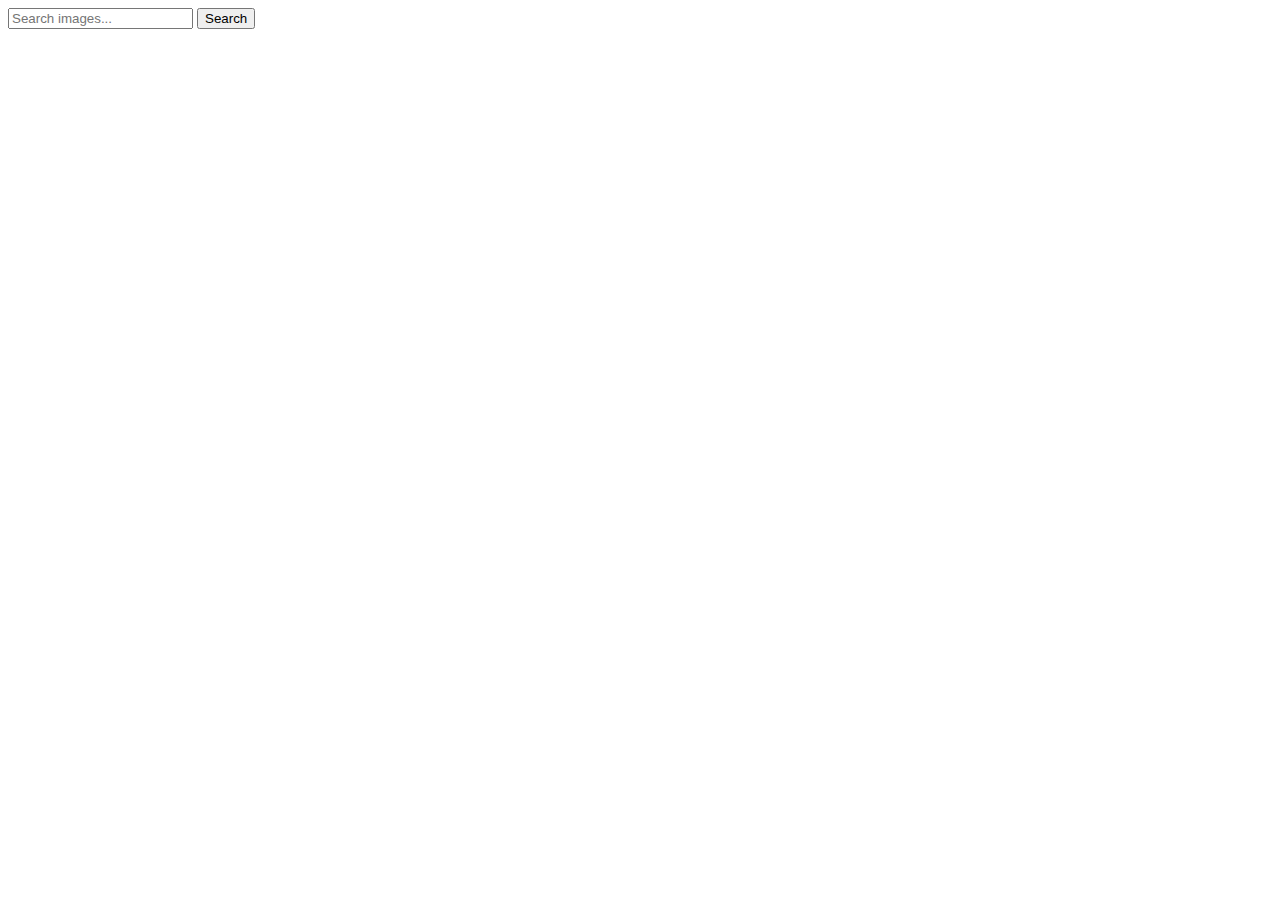
==== index.html @ 8845931c "Deploying to gh-pages from @ Merylly/goit-js-hw-12@5223a4ad299c330dbc98eaeeff955851ad689c13 🚀" ====
<!DOCTYPE html>
<html lang="en">
  <head>
    <meta charset="UTF-8" />
    <meta name="viewport" content="width=device-width, initial-scale=1.0" />
    <title>Gallery</title>
    
    <script type="module" crossorigin src="/goit-js-hw-11/commonHelpers.js"></script>
    <link rel="modulepreload" crossorigin href="/goit-js-hw-11/assets/vendor-46aac873.js">
    <link rel="stylesheet" href="/goit-js-hw-11/assets/vendor-eb6030bc.css">
    <link rel="stylesheet" href="/goit-js-hw-11/assets/index-89c603ee.css">
  </head>
  <body>
    <div class="container">
      <form class="form" id="form">
        <input
          class="form-input"
          type="text"
          placeholder="Search images..."
          name="picture"
        />
        <button class="form-button" type="submit">Search</button>
      </form>

      <div class="loader is-hidden"></div>

      <ul class="gallery" id="result-container"></ul>
      
    </div>
  </body>
</html>
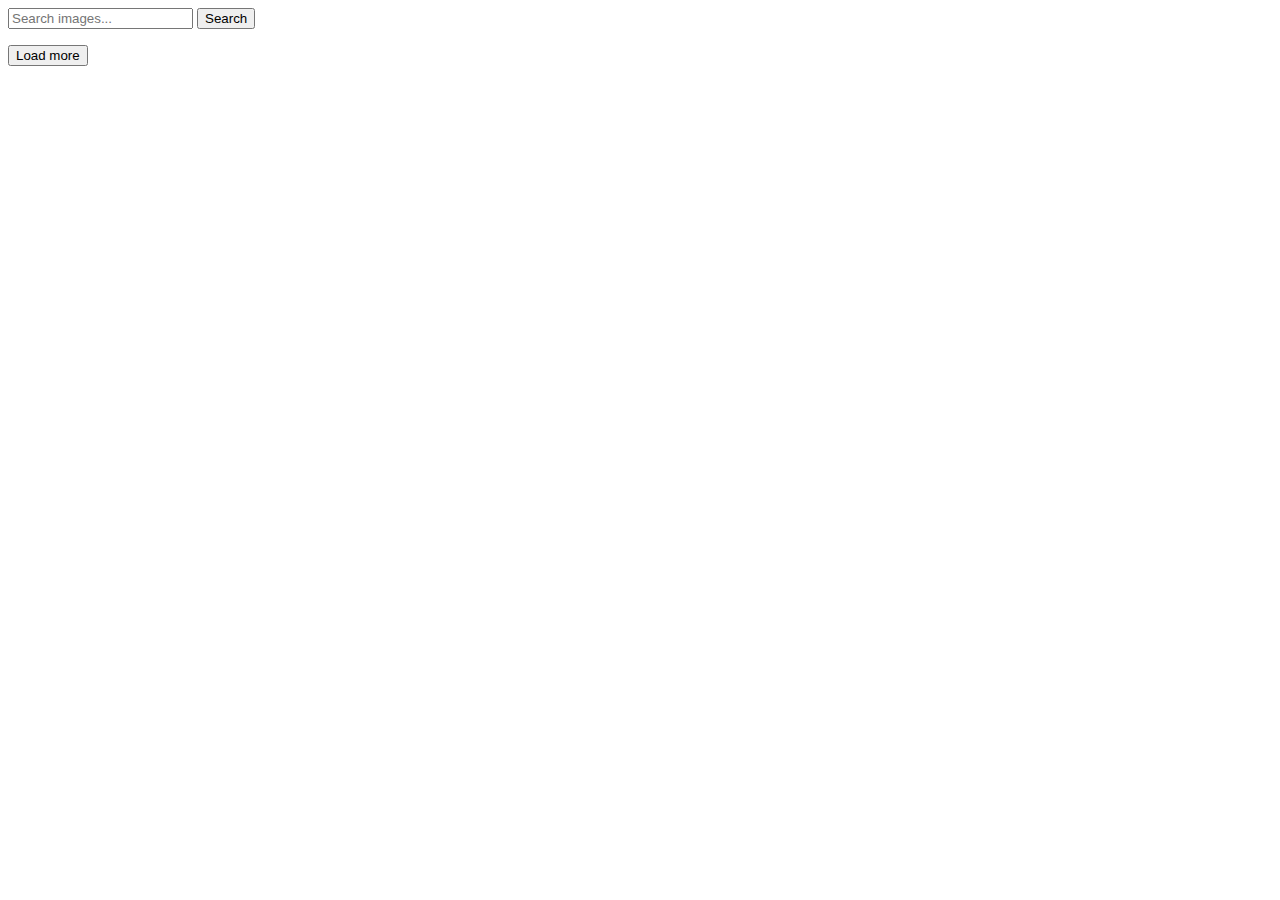
==== commit 046b2a69: "Deploying to gh-pages from @ Merylly/goit-js-hw-12@542194531ec1fbef3e3b457fcda2d36a68ba7a3d 🚀" ====
--- a/index.html
+++ b/index.html
@@ -5,10 +5,10 @@
     <meta name="viewport" content="width=device-width, initial-scale=1.0" />
     <title>Gallery</title>
     
-    <script type="module" crossorigin src="/goit-js-hw-11/commonHelpers.js"></script>
-    <link rel="modulepreload" crossorigin href="/goit-js-hw-11/assets/vendor-46aac873.js">
-    <link rel="stylesheet" href="/goit-js-hw-11/assets/vendor-eb6030bc.css">
-    <link rel="stylesheet" href="/goit-js-hw-11/assets/index-89c603ee.css">
+    <script type="module" crossorigin src="/goit-js-hw-12/commonHelpers.js"></script>
+    <link rel="modulepreload" crossorigin href="/goit-js-hw-12/assets/vendor-951421c8.js">
+    <link rel="stylesheet" href="/goit-js-hw-12/assets/vendor-eb6030bc.css">
+    <link rel="stylesheet" href="/goit-js-hw-12/assets/index-44079cc8.css">
   </head>
   <body>
     <div class="container">
@@ -22,9 +22,11 @@
         <button class="form-button" type="submit">Search</button>
       </form>
 
+      <ul class="gallery" id="result-container"></ul>
       <div class="loader is-hidden"></div>
-
-      <ul class="gallery" id="result-container"></ul>
+      <button class="more-button is-hidden" id="load-more" type="button">
+        Load more
+      </button>
       
     </div>
   </body>
